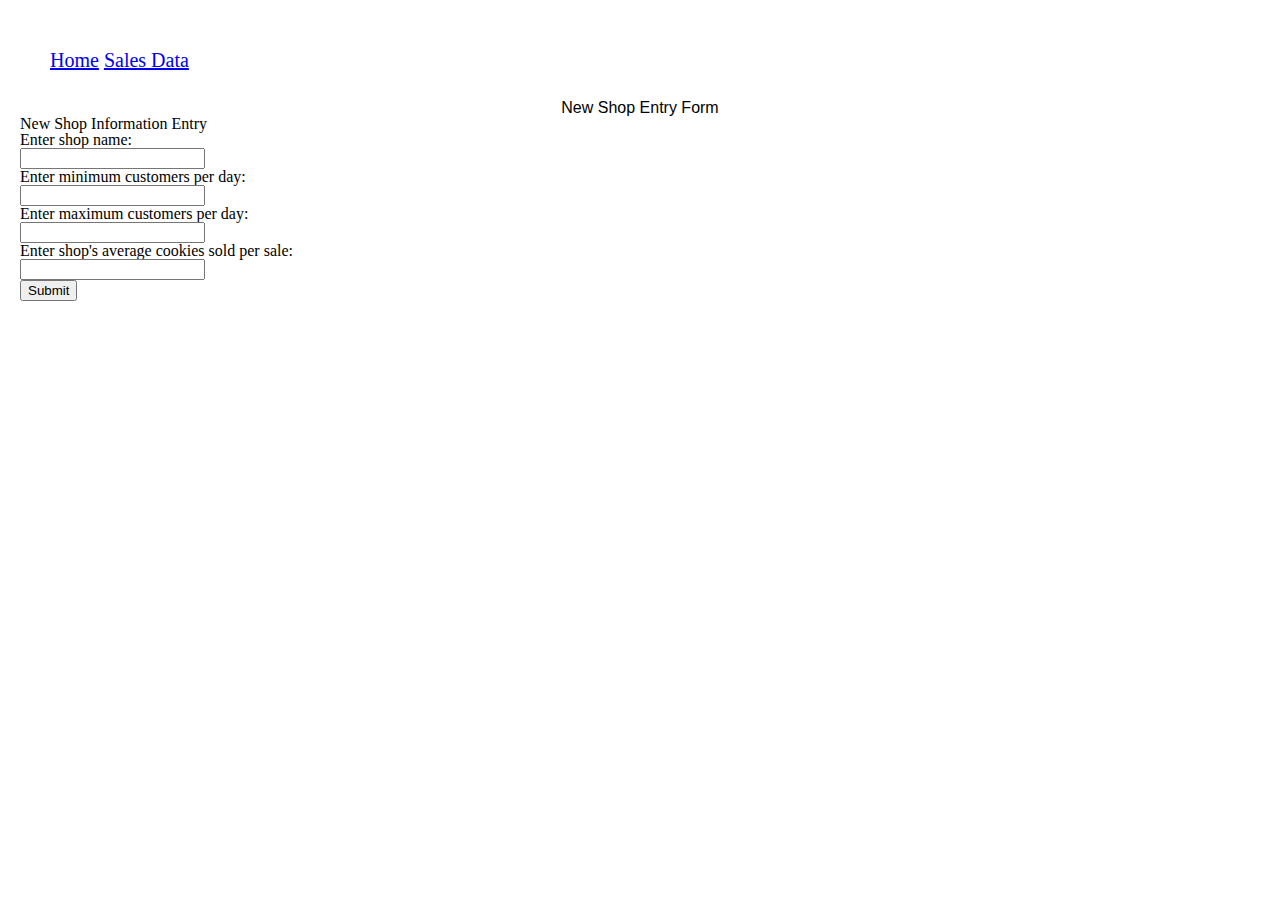
==== newshopform.html @ f3ba3dc4 "Set up form in newshopform.html" ====
<!DOCTYPE html>
<html lang="en">
<head>
  <meta charset="UTF-8">
  <link href="css/reset.css" type="text/css" rel="stylesheet" />
  <link href="css/style.css" type="text/css" rel="stylesheet" />
  <title>New Shop Form</title>
</head>
<body>
  <header>
    <nav class="topnav">
      <a href="index.html">Home</a>  
      <a href="sales.html">Sales Data</a>  
    </nav>
  </header>
  <main>
    <h1>New Shop Entry Form</h1>
    <form id="new-shop">
      <fieldset>
        <legend>New Shop Information Entry</legend>
        <label>Enter shop name:</label><br />
        <input type="text" name="shop-name" required="required" /><br />
        <label>Enter minimum customers per day:</label><br />
        <input type="text" name="min-customer" required="required" /><br />
        <label>Enter maximum customers per day:</label><br />
        <input type="text" name="max-customer" required="required" /><br />
        <label>Enter shop's average cookies sold per sale:</label><br />
        <input type="text" name="avg-cookies-per-sale" required="required" /><br />
        <button type="submit" name="submit-button">Submit</button>
      </fieldset>
    </form>
</main>
  <script src="js/app.js" ></script>
</body>
</html>
---- css/style.css ----
body {
  padding: 20px;
}
.topnav {
  /* float: left; */
  /* text-align: center; */
  text-decoration: none;
  font-size: 20px;
  padding: 30px;
}

h1 {
  text-align: center;
  font-family: 'Trebuchet MS', 'Lucida Sans Unicode', 'Lucida Grande', 'Lucida Sans', Arial, sans-serif;
}

.shop {
  font-size: 1.5em;
  padding: 5px 0 5px 0;
}

#logo {
  margin-left: auto;
  margin-right: auto;
  display: block;
  width: 50%  
}

#table-section {
  overflow-x: auto;
}

table {
  width: 100%;
}
tr:nth-child(even) {
  background-color: #B2C7A3;
}

thead {
  font-weight: bold;
}

td {
  border: 1px solid black;
  padding: 5px;
  text-align: center;
}

td:first-child {  
  text-align: left;
  font-weight: bold;
}

tfoot:last-child {
  background-color: #F7DC38;
}
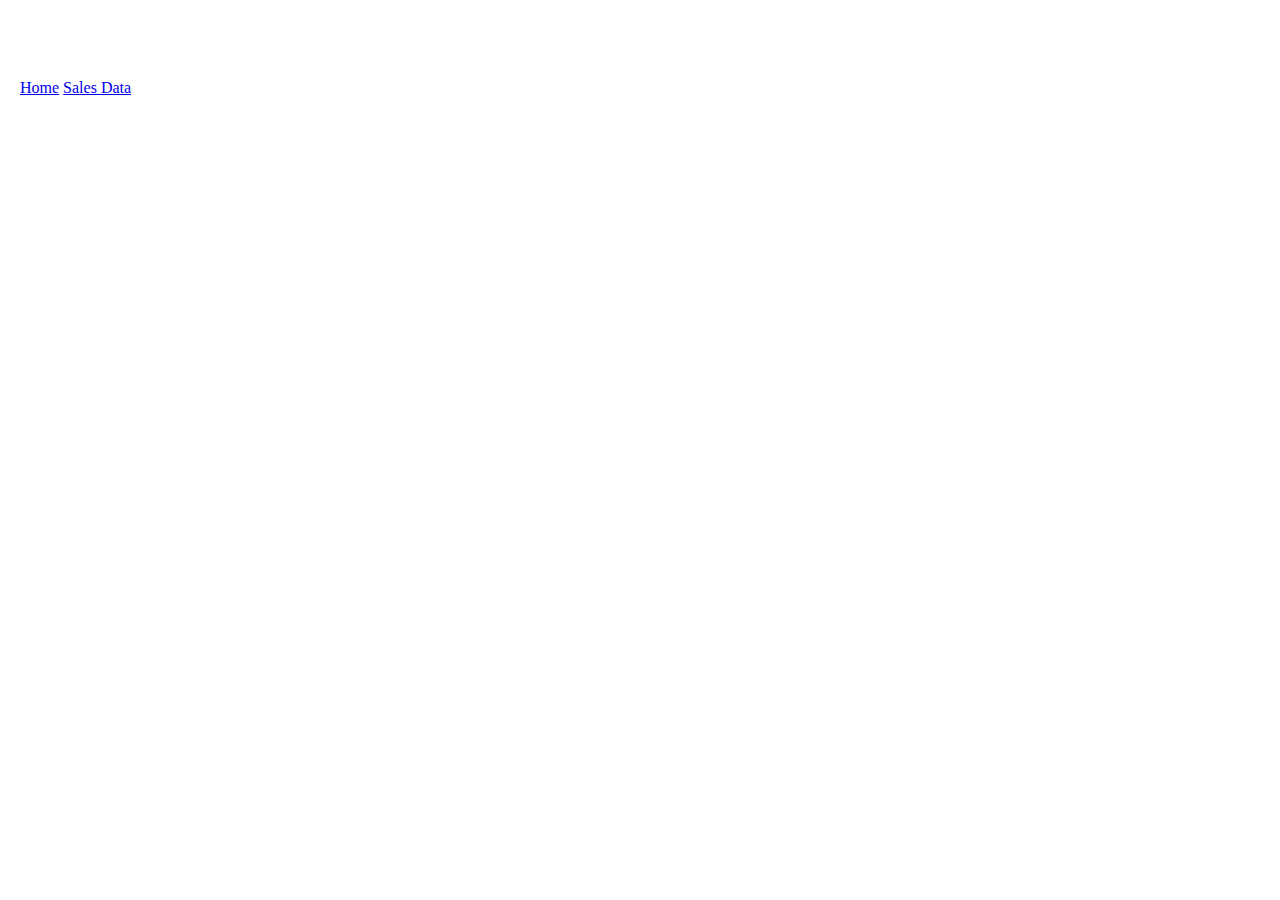
==== commit 535061fe: "User input displayed to updated sales data table" ====
--- a/newshopform.html
+++ b/newshopform.html
@@ -4,32 +4,19 @@
   <meta charset="UTF-8">
   <link href="css/reset.css" type="text/css" rel="stylesheet" />
   <link href="css/style.css" type="text/css" rel="stylesheet" />
-  <title>New Shop Form</title>
+  <title>Salmon Cookie Sales</title>
 </head>
 <body>
   <header>
-    <nav class="topnav">
+    <nav class="topnav"></nav>
       <a href="index.html">Home</a>  
       <a href="sales.html">Sales Data</a>  
     </nav>
   </header>
   <main>
-    <h1>New Shop Entry Form</h1>
-    <form id="new-shop">
-      <fieldset>
-        <legend>New Shop Information Entry</legend>
-        <label>Enter shop name:</label><br />
-        <input type="text" name="shop-name" required="required" /><br />
-        <label>Enter minimum customers per day:</label><br />
-        <input type="text" name="min-customer" required="required" /><br />
-        <label>Enter maximum customers per day:</label><br />
-        <input type="text" name="max-customer" required="required" /><br />
-        <label>Enter shop's average cookies sold per sale:</label><br />
-        <input type="text" name="avg-cookies-per-sale" required="required" /><br />
-        <button type="submit" name="submit-button">Submit</button>
-      </fieldset>
-    </form>
-</main>
+    
+  </main>
+  
   <script src="js/app.js" ></script>
 </body>
 </html>--- a/css/style.css
+++ b/css/style.css
@@ -52,6 +52,10 @@
   font-weight: bold;
 }
 
+form {
+  margin-top: 30px;
+}
+
 tfoot:last-child {
   background-color: #F7DC38;
 }